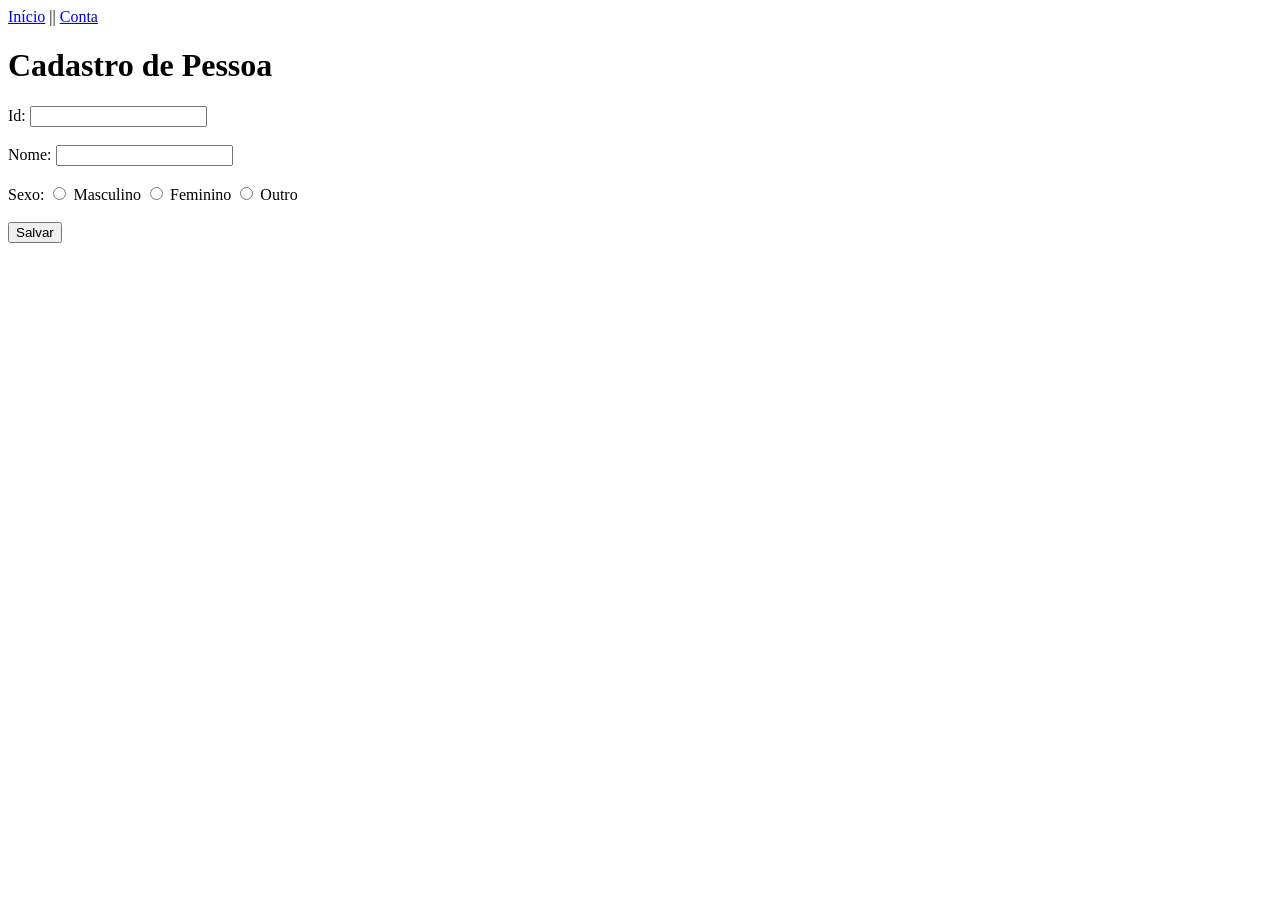
==== appwebsenai/src/main/resources/static/index.html @ 16cd9d54 "#Adicionar frontend para cadastro de pessoa e conta" ====
<!DOCTYPE html>
<html>
<head>
    <meta charset="UTF-8">
    <title>Cadastro de Pessoa</title>

    <link rel="stylesheet" type="text/css" href="styles.css">
</head>
<body>
<div>
    <a href="index.html">Início</a> || <a href="account.html">Conta</a>
</div>

<div>
    <h1>Cadastro de Pessoa</h1>

    <form id="cadastroForm">
        <label for="id">Id:</label>
        <input type="text" id="id" name="id" readonly><br><br>

        <label for="nome">Nome:</label>
        <input type="text" id="nome" name="nome" required><br><br>

        <label>Sexo:</label>
        <input type="radio" id="sexo_masculino" name="sexo" value="Masculino" required>
        <label for="sexo_masculino">Masculino</label>
        <input type="radio" id="sexo_feminino" name="sexo" value="Feminino">
        <label for="sexo_feminino">Feminino</label>
        <input type="radio" id="sexo_outro" name="sexo" value="Outro">
        <label for="sexo_outro">Outro</label><br><br>

        <button type="submit">Salvar</button>
    </form>


</div>

<script src="script.js"></script>
</body>
</html>
---- appwebsenai/src/main/resources/static/styles.css ----
div {
    display: block;
}
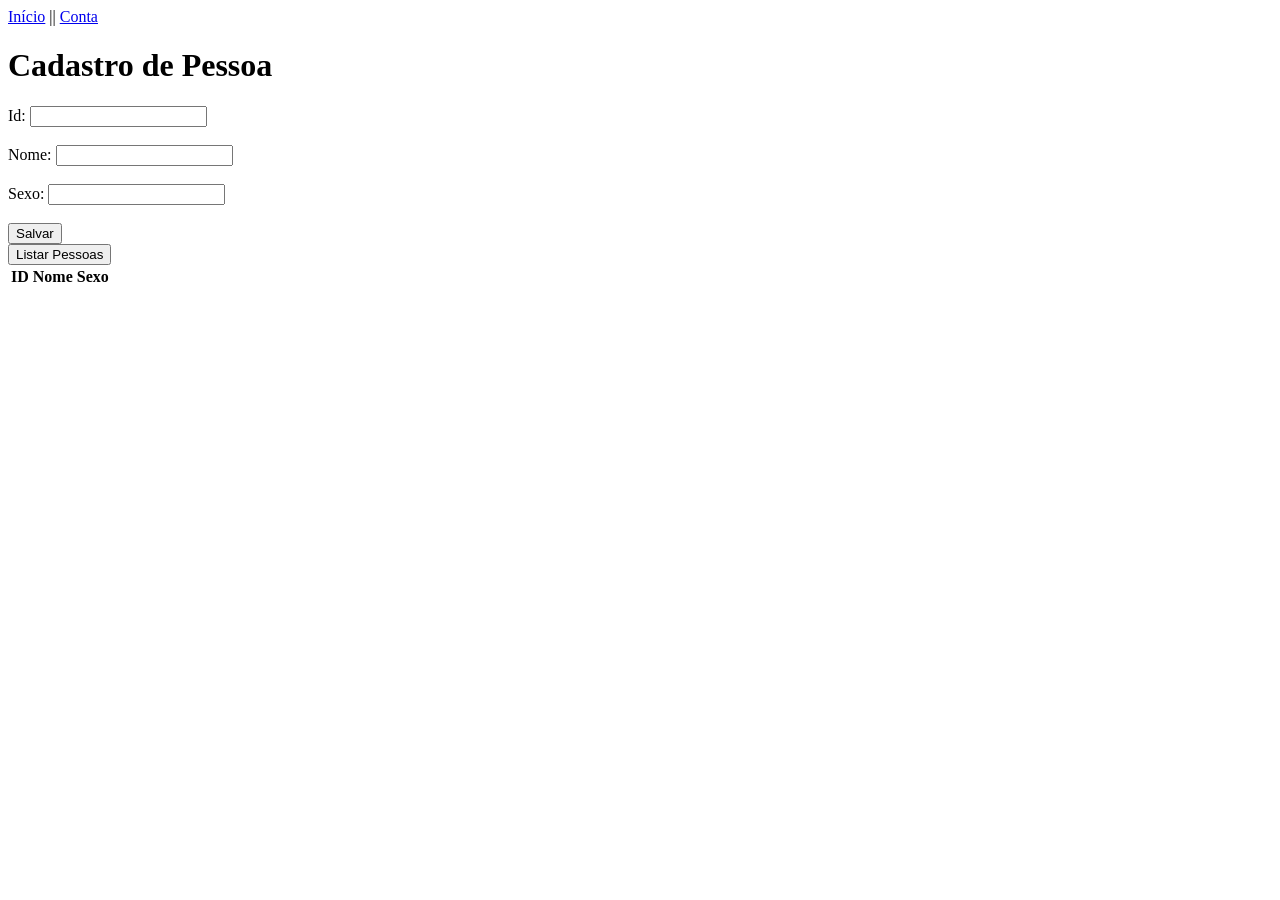
==== commit b29cf560: "#Added" ====
--- a/appwebsenai/src/main/resources/static/index.html
+++ b/appwebsenai/src/main/resources/static/index.html
@@ -13,28 +13,39 @@
 
 <div>
     <h1>Cadastro de Pessoa</h1>
-
     <form id="cadastroForm">
         <label for="id">Id:</label>
         <input type="text" id="id" name="id" readonly><br><br>
 
-        <label for="nome">Nome:</label>
-        <input type="text" id="nome" name="nome" required><br><br>
+        <label for="name">Nome:</label>
+        <input type="text" id="name" name="name" required><br><br>
+        <!--<select id="sexo" name="sexo">
+            <option value="Masculino">Masculino</option>
+            <option value="Feminino">Feminino</option>
+        </select>-->
 
-        <label>Sexo:</label>
-        <input type="radio" id="sexo_masculino" name="sexo" value="Masculino" required>
-        <label for="sexo_masculino">Masculino</label>
-        <input type="radio" id="sexo_feminino" name="sexo" value="Feminino">
-        <label for="sexo_feminino">Feminino</label>
-        <input type="radio" id="sexo_outro" name="sexo" value="Outro">
-        <label for="sexo_outro">Outro</label><br><br>
-
+        <label for="sexo">Sexo:</label>
+        <input type="text" id="sexo" name="sexo" required><br><br>
         <button type="submit">Salvar</button>
     </form>
+</div>
 
+<div>
+    <button id="btnListarPessoas">Listar Pessoas</button>
+    <table id="tabelaPessoas">
+        <thead>
+        <tr>
+            <th>ID</th>
+            <th>Nome</th>
+            <th>Sexo</th>
+        </tr>
+        </thead>
+        <tbody>
+        <!-- Dados das pessoas serão adicionados aqui -->
+        </tbody>
+    </table>
 
 </div>
-
 <script src="script.js"></script>
 </body>
 </html>
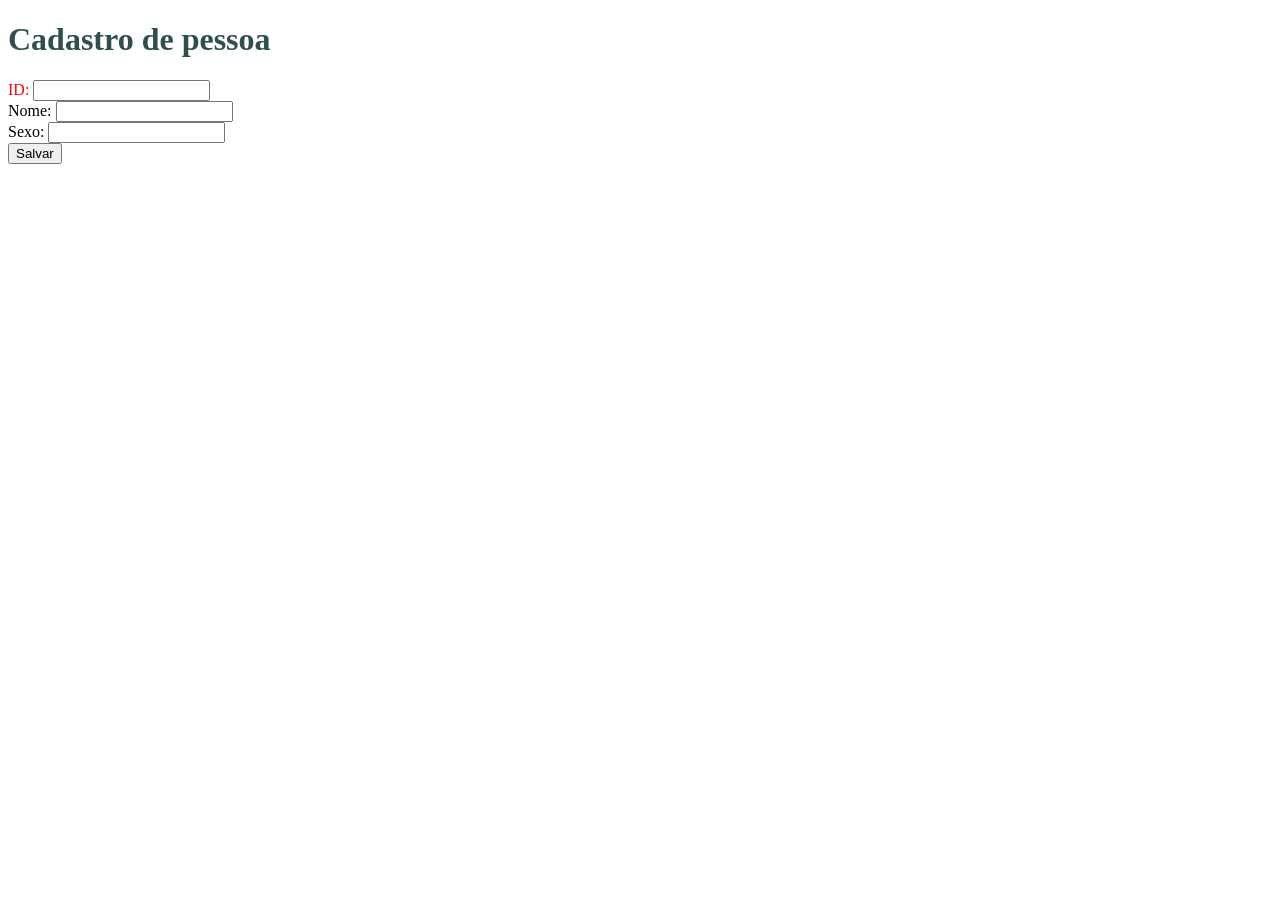
==== commit 1cb5b3d8: "#Primeiro frontend" ====
--- a/appwebsenai/src/main/resources/static/index.html
+++ b/appwebsenai/src/main/resources/static/index.html
@@ -2,50 +2,27 @@
 <html>
 <head>
     <meta charset="UTF-8">
-    <title>Cadastro de Pessoa</title>
-
-    <link rel="stylesheet" type="text/css" href="styles.css">
+    <title>Banco digital SENAI</title>
+    <link rel="stylesheet" type="text/css" href="style.css">
 </head>
 <body>
+
 <div>
-    <a href="index.html">Início</a> || <a href="account.html">Conta</a>
+    <h1>Cadastro de pessoa</h1>
+
+<form id="cadastroPessoa">
+    <label class= "teste" for="id">ID: </label>
+    <input  type="text" id="id" readonly><br>
+    <label for="nome">Nome: </label>
+    <input type="text" id="nome" required><br>
+    <label for="sexo">Sexo: </label>
+    <input type="text" id="sexo" required><br>
+    <button type="submit">Salvar</button>
+</form>
 </div>
 
-<div>
-    <h1>Cadastro de Pessoa</h1>
-    <form id="cadastroForm">
-        <label for="id">Id:</label>
-        <input type="text" id="id" name="id" readonly><br><br>
+<script src="script.js">
+</script>
 
-        <label for="name">Nome:</label>
-        <input type="text" id="name" name="name" required><br><br>
-        <!--<select id="sexo" name="sexo">
-            <option value="Masculino">Masculino</option>
-            <option value="Feminino">Feminino</option>
-        </select>-->
-
-        <label for="sexo">Sexo:</label>
-        <input type="text" id="sexo" name="sexo" required><br><br>
-        <button type="submit">Salvar</button>
-    </form>
-</div>
-
-<div>
-    <button id="btnListarPessoas">Listar Pessoas</button>
-    <table id="tabelaPessoas">
-        <thead>
-        <tr>
-            <th>ID</th>
-            <th>Nome</th>
-            <th>Sexo</th>
-        </tr>
-        </thead>
-        <tbody>
-        <!-- Dados das pessoas serão adicionados aqui -->
-        </tbody>
-    </table>
-
-</div>
-<script src="script.js"></script>
 </body>
-</html>
+</html>
--- a/appwebsenai/src/main/resources/static/style.css
+++ b/appwebsenai/src/main/resources/static/style.css
@@ -0,0 +1,9 @@
+h1 {
+    color : darkslategrey;
+}
+div{
+    display: block;
+}
+.teste {
+    color: red;
+}
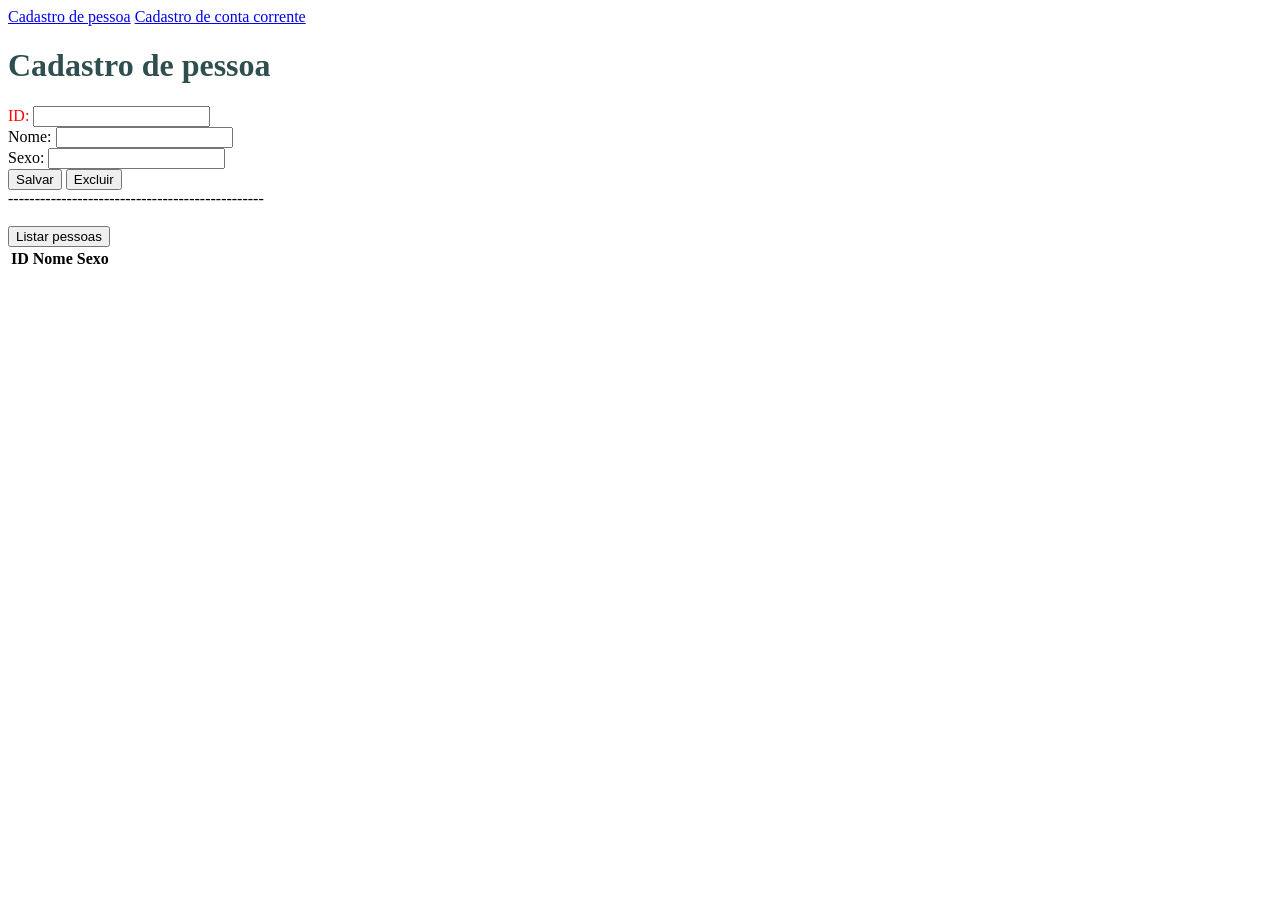
==== commit d27d8ba0: "#Adicionar tabela para listar todas as pessoas cadastradas" ====
--- a/appwebsenai/src/main/resources/static/index.html
+++ b/appwebsenai/src/main/resources/static/index.html
@@ -3,22 +3,48 @@
 <head>
     <meta charset="UTF-8">
     <title>Banco digital SENAI</title>
+    <link rel="icon" type="image/x-icon" href="./images/favicon.png">
     <link rel="stylesheet" type="text/css" href="style.css">
 </head>
 <body>
-
+<a href="index.html">Cadastro de pessoa</a>
+<a href="conta.html">Cadastro de conta corrente</a>
 <div>
     <h1>Cadastro de pessoa</h1>
 
 <form id="cadastroPessoa">
     <label class= "teste" for="id">ID: </label>
-    <input  type="text" id="id" readonly><br>
+    <input  type="text" id="id" name="id" readonly><br>
     <label for="nome">Nome: </label>
-    <input type="text" id="nome" required><br>
+    <input type="text" id="nome" name="name" required><br>
     <label for="sexo">Sexo: </label>
-    <input type="text" id="sexo" required><br>
-    <button type="submit">Salvar</button>
+    <input type="text" id="sexo" name="sexo" required><br>
+    <button type="submit" id ="salvar" >Salvar</button>
+    <button type="submit" id="excluir">Excluir</button>
+
 </form>
+</div>
+
+------------------------------------------------
+<br><br>
+<div>
+    <button type="button" id="listarPessoas" >Listar pessoas</button>
+    <table id="tabelaPessoas" >
+        <thead>
+            <tr>
+                <th>ID</th>
+                <th>Nome</th>
+                <th>Sexo</th>
+            </tr>
+        </thead>
+        <tbody>
+      <!-- JD vai preencher-->
+
+        </tbody>
+
+    </table>
+
+
 </div>
 
 <script src="script.js">
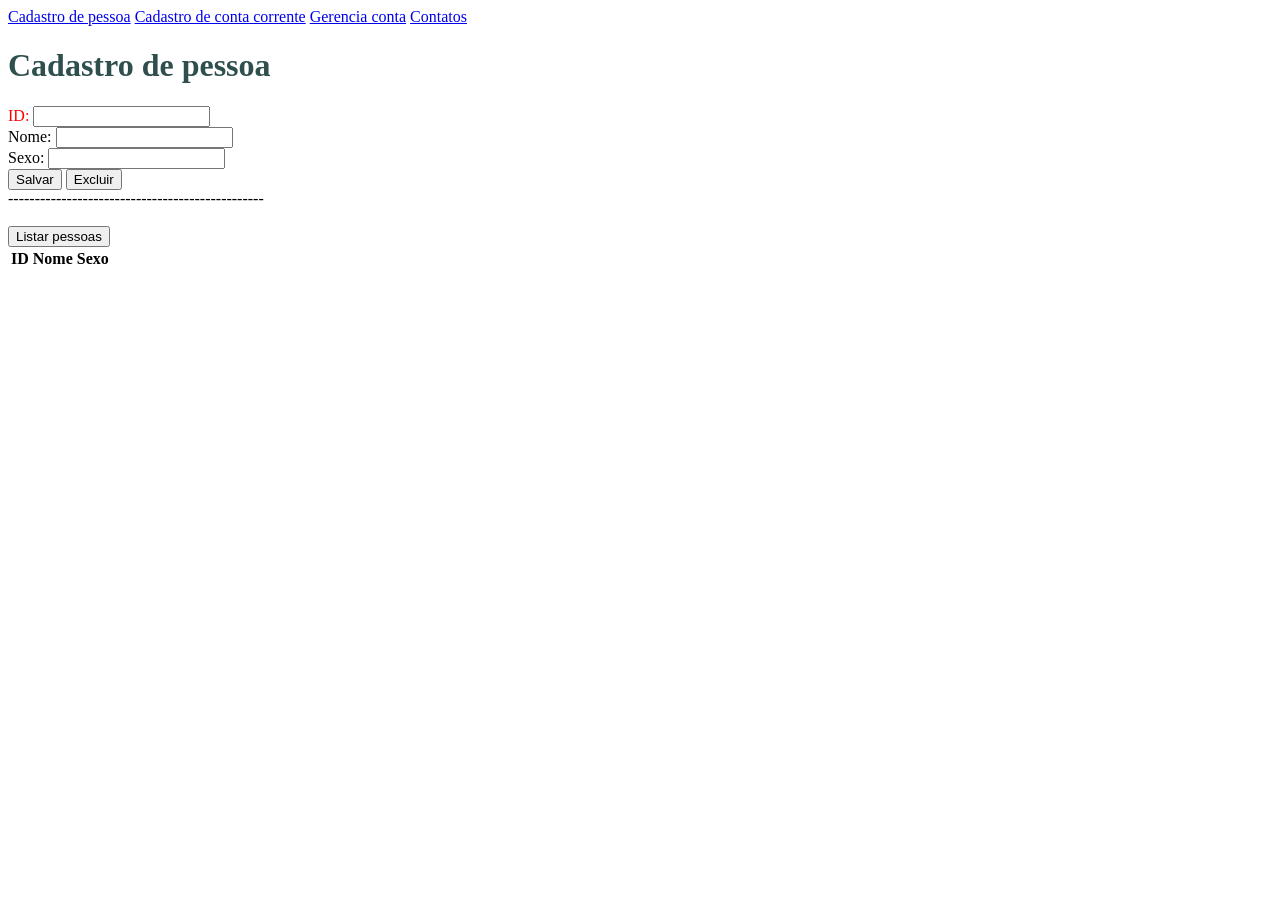
==== commit 03d0bbab: "#Adicionar página para cadastrar uma conta" ====
--- a/appwebsenai/src/main/resources/static/index.html
+++ b/appwebsenai/src/main/resources/static/index.html
@@ -9,6 +9,8 @@
 <body>
 <a href="index.html">Cadastro de pessoa</a>
 <a href="conta.html">Cadastro de conta corrente</a>
+<a href="gerencia_conta.html">Gerencia conta</a>
+<a href="contato.html">Contatos</a>
 <div>
     <h1>Cadastro de pessoa</h1>
 
@@ -47,7 +49,7 @@
 
 </div>
 
-<script src="script.js">
+<script src="pessoa.js">
 </script>
 
 </body>
